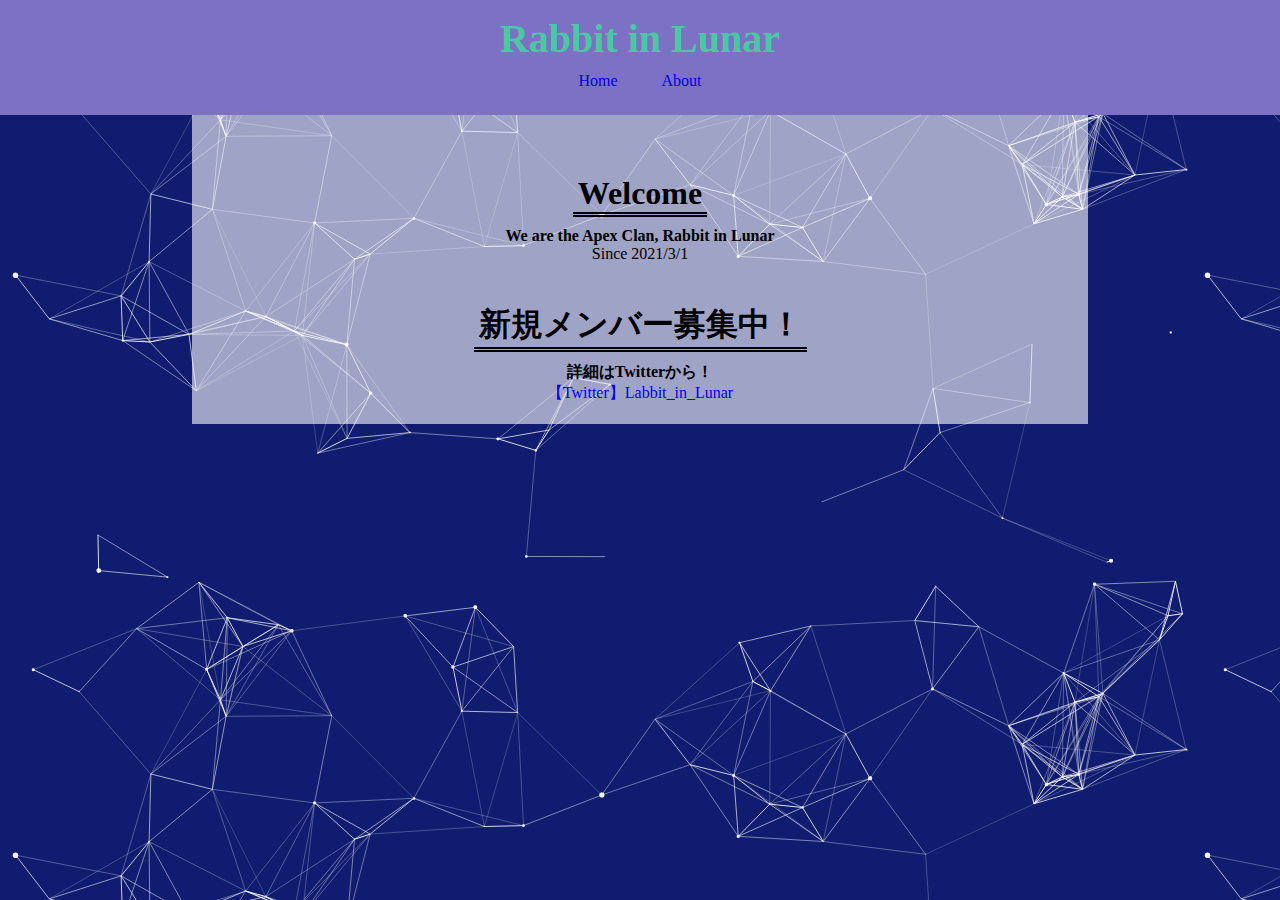
==== index.html @ 84e41c16 "1st" ====
<!DOCTYPE html>

<html>
	<head>
		<meta charset="UTF-8">
		<link rel="stylesheet" href="index.css">
		<link rel="icon" href="src/RiL_favicon.ico">
		<title>【RiL】ゲームクラン公式</title>
	</head>
	<body>
		<header>
			<h1 class="headline">
				<p>Rabbit in Lunar</p>
			</h1>
			<ul class="nav-list">
				<li class="nav-list-item">
					<a href="index.html">Home</a>
				</li>
				<li class="nav-list-item">
					<a href="about.html">About</a>
				</li>
			</ul>
		</header>
		
		<div class="classRil">
			<h1 class="classTitle">Welcome</h1>
			<p class="classWeAre">We are the Apex Clan, Rabbit in Lunar</p>
			<p>Since 2021/3/1</p>
			<h1 class="classTitle">新規メンバー募集中！</h1>
			<p class="classWeAre">詳細はTwitterから！</p>
			<a href="https://twitter.com/Rabbit_in_Lunar">【Twitter】Labbit_in_Lunar</a>
		</div>
		
	</body>
</html>
---- index.css ----
* {
	margin:0; padding:0;
}

body {
	background-color: #C3D7F4;
	background-image: url("src/bg1.png");
}

header {
	width: 100%;
	padding: 15px 0;
	margin: 0 auto;
	text-align: center;
	background-color: #7C71C4;
}

header .headline{
	font-size: 40px;
	font-family: 'cursive';
	color: #4BC8A3;
}
.nav-list {
	text-align: center;
	padding: 10px 0;
	margin: 0 auto;
}

.nav-list-item {
	list-style: none;
	display: inline-block;
	margin: 0 20px;
}

a {
	text-decoration: none;
	color: none;
}

a:hover {
	color: black;
	font-weight: bolder;
}

.classRil {
	margin: 0 auto;
	text-align: center;
	padding: 20px 0;
	background: rgba(255,255,255, 0.6);
	width: 70%;
}

.classTitle { /*タイトルにつけるクラス*/
	padding: 30px 5px 0;
	margin: 10px;
	border-bottom: double 5px black;
	display: inline-block;
}
.classWeAre {
	font-weight: bolder;
}
.classSince {
	font-weight: lighter;
}

.classMemBox {
	width: 80%;
	border: solid 3px;
	padding: 10px;
	margin: 20px auto;
}
.classMemBox:hover {
	background: rgba(255,255,255, 0.3);
}
.className {
	font-weight: bolder;
	padding: 15px;
}
.classmemPic {
	width: 100px;
	height: 100px;
	border-radius: 50%;
}
.classMsg {
	padding: 3px;
}
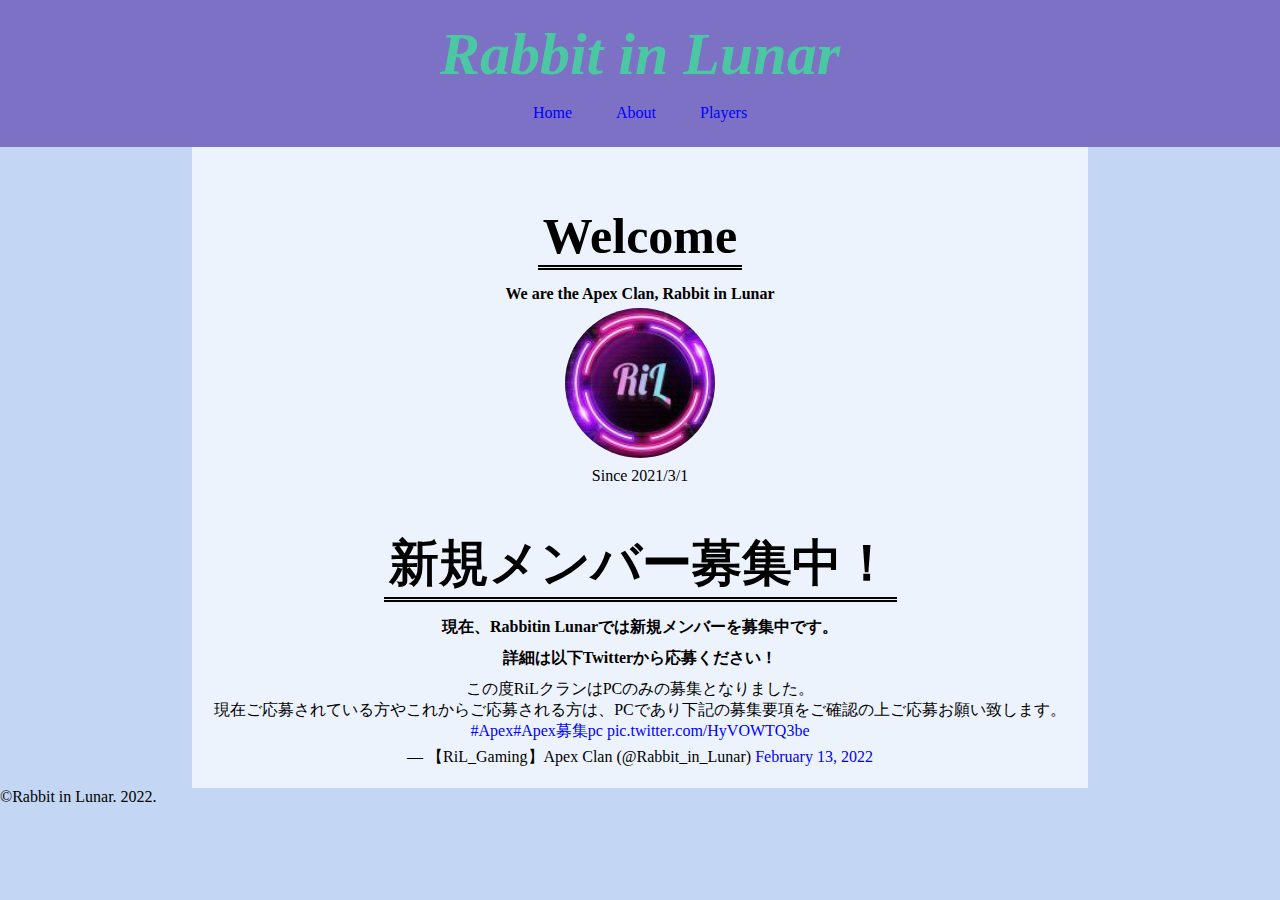
==== commit bc55926c: "Update index.html" ====
--- a/index.html
+++ b/index.html
@@ -19,17 +19,27 @@
 				<li class="nav-list-item">
 					<a href="about.html">About</a>
 				</li>
+				<li class="nav-list-item">
+					<a href="players.html">Players</a>
+				</li>
 			</ul>
 		</header>
 		
 		<div class="classRil">
 			<h1 class="classTitle">Welcome</h1>
 			<p class="classWeAre">We are the Apex Clan, Rabbit in Lunar</p>
+			<img class="classRILImg" src="./src/Ril_icon.jpg"></img>
 			<p>Since 2021/3/1</p>
 			<h1 class="classTitle">新規メンバー募集中！</h1>
-			<p class="classWeAre">詳細はTwitterから！</p>
-			<a href="https://twitter.com/Rabbit_in_Lunar">【Twitter】Labbit_in_Lunar</a>
+			<p class="classWeAre">現在、Rabbitin Lunarでは新規メンバーを募集中です。</p>
+			<p class="classWeAre">詳細は以下Twitterから応募ください！</p>
+			<div class="classRiltweet">
+				<blockquote class="twitter-tweet"><p lang="ja" dir="ltr">この度RiLクランはPCのみの募集となりました。<br>現在ご応募されている方やこれからご応募される方は、PCであり下記の募集要項をご確認の上ご応募お願い致します。<a href="https://twitter.com/hashtag/Apex?src=hash&amp;ref_src=twsrc%5Etfw">#Apex</a><a href="https://twitter.com/hashtag/Apex%E5%8B%9F%E9%9B%86pc?src=hash&amp;ref_src=twsrc%5Etfw">#Apex募集pc</a> <a href="https://t.co/HyVOWTQ3be">pic.twitter.com/HyVOWTQ3be</a></p>&mdash; 【RiL_Gaming】Apex Clan (@Rabbit_in_Lunar) <a href="https://twitter.com/Rabbit_in_Lunar/status/1492779266161152000?ref_src=twsrc%5Etfw">February 13, 2022</a></blockquote> <script async src="https://platform.twitter.com/widgets.js" charset="utf-8"></script>
+			</div>
 		</div>
 		
+		<fotter>
+			<div class="classFotter">©Rabbit in Lunar. 2022.</div>
+		</fotter>
 	</body>
 </html>
--- a/index.css
+++ b/index.css
@@ -4,7 +4,7 @@
 
 body {
 	background-color: #C3D7F4;
-	background-image: url("src/bg1.png");
+	background-image: url("src/bg3.png");
 }
 
 header {
@@ -16,9 +16,10 @@
 }
 
 header .headline{
-	font-size: 40px;
+	font-size: 60px;
 	font-family: 'cursive';
 	color: #4BC8A3;
+	font-style: italic;
 }
 .nav-list {
 	text-align: center;
@@ -30,11 +31,13 @@
 	list-style: none;
 	display: inline-block;
 	margin: 0 20px;
+	<!---border: solid 1px;>
+	padding: 10px 0;
 }
 
 a {
 	text-decoration: none;
-	color: none;
+	color: blue;
 }
 
 a:hover {
@@ -42,12 +45,17 @@
 	font-weight: bolder;
 }
 
+p {
+	padding: 5px 0;
+}
+
 .classRil {
 	margin: 0 auto;
 	text-align: center;
 	padding: 20px 0;
-	background: rgba(255,255,255, 0.6);
+	background: rgba(255,255,255, 0.7);
 	width: 70%;
+	/* height: 1000px; */
 }
 
 .classTitle { /*タイトルにつけるクラス*/
@@ -55,6 +63,7 @@
 	margin: 10px;
 	border-bottom: double 5px black;
 	display: inline-block;
+	font-size: 50px;
 }
 .classWeAre {
 	font-weight: bolder;
@@ -63,6 +72,8 @@
 	font-weight: lighter;
 }
 
+
+/*メンバーボックス関連*/
 .classMemBox {
 	width: 80%;
 	border: solid 3px;
@@ -71,7 +82,53 @@
 }
 .classMemBox:hover {
 	background: rgba(255,255,255, 0.3);
+	box-shadow: 10px 10px;
 }
+/*ランクの背景色での色分け↓*/
+.classMemBoxDiamond {
+	width: 80%;
+	border: solid 3px;
+	padding: 10px;
+	margin: 20px auto;
+}
+.classMemBoxDiamond:hover {
+	background: rgba(0,191,255, 0.3);
+	background-image: url("src/diamond.png");
+	background-repeat: no-repeat;
+	background-position: left top;
+	background-size: 80px auto;
+	box-shadow: 10px 10px;
+}
+.classMemBoxMaster {
+	width: 80%;
+	border: solid 3px;
+	padding: 10px;
+	margin: 20px auto;
+}
+.classMemBoxMaster:hover {
+	background: rgba(75,0,130, 0.3);
+	background-image: url("src/master.png");
+	background-repeat: no-repeat;
+	background-position: left top;
+	background-size: 80px auto;
+	box-shadow: 10px 10px;
+}
+.classMemBoxPredator {
+	width: 80%;
+	border: solid 3px;
+	padding: 10px;
+	margin: 20px auto;
+}
+.classMemBoxPredator:hover {
+	background: rgba(140,10,10, 0.3);
+	background-image: url("src/predator.png");
+	background-repeat: no-repeat;
+	background-position: left top;
+	background-size: 80px auto;
+	box-shadow: 10px 10px;
+}
+/*↑*/
+
 .className {
 	font-weight: bolder;
 	padding: 15px;
@@ -84,3 +141,9 @@
 .classMsg {
 	padding: 3px;
 }
+
+.classRILImg {
+	width: 150px;
+	height: 150px;
+	border-radius: 50%;
+}
